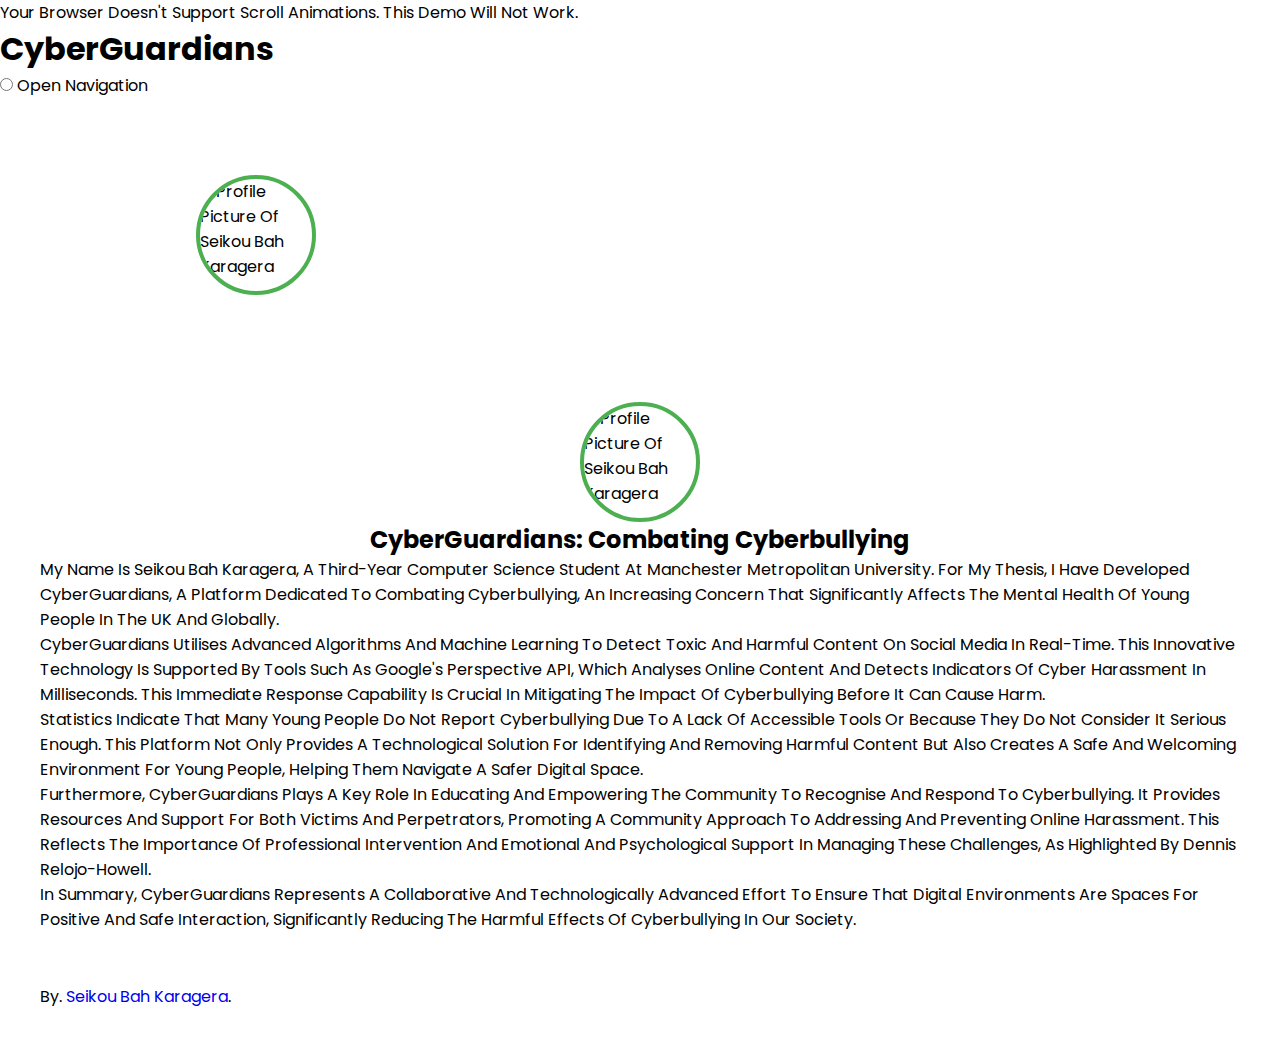
==== about.html @ e74ed053 "Auto-commit" ====
<!DOCTYPE html>
<html lang="en">

<head>
    <meta charset="UTF-8">
    <title>CyberGuardians | Take a Stand: Report Now</title>
    <meta name="viewport" content="width=device-width, initial-scale=1.0" />

    <link rel="preconnect" href="https://fonts.googleapis.com">
    <link rel="preconnect" href="https://fonts.gstatic.com" crossorigin>
    <link href="https://fonts.googleapis.com/css2?family=Inter:wght@100..700&display=swap" rel="stylesheet">
    <link rel='stylesheet' href='https://codepen.io/giana/pen/XWGyRbL.css'>
    <link rel="stylesheet" href="style.css">
    <link rel="stylesheet" href="resources.css">
</head>

<body>
    <div class="warning">Your browser doesn't support scroll animations. This demo will not work.</div>

    <header class="site-header">
        <h1>Cyber<span>Guardians</span></h1>

        <label class="mobile-menu-button hamburger-icon">
            <input type="radio" name="toggle-navigation" class="open-navigation navigation-closed" autocomplete="off">
            <span class="visually-hidden">Open Navigation</span>
        </label>

        <nav class="site-navigation">
            <div class="navigation-animation-wrapper">
                <label class="mobile-menu-button close-icon">
                    <input type="radio" name="toggle-navigation" class="close-navigation navigation-opened"
                        autocomplete="off">
                    <span class="visually-hidden">Close navigation</span>
                </label>

                <ul class="nav-list">
                    <li style="--index: 0"><a href="index">Home</a></li>
                    <li style="--index: 1"><a href="report">Report</a></li>
                    <li style="--index: 2"><a href="resources">Resources</a></li>
                    <li style="--index: 3"><a href="about">About</a></li>
                    <li style="--index: 4"><a href="report" class="button">Report Now</a></li>
                </ul>
            </div>
        </nav>
    </header>

    <div class="container">
        <main>
            <img src="path_to_your_image.jpg" alt="Profile Picture of Seikou Bah Karagera" class="profile-pic">
            <h2 class="container-title" style="text-align: center; width: 100%;"><b>Cyberbullying</b> <b>Educational</b>
                <b>Series</b>
            </h2>
        </main>

        <div class="container">
            <main>
                <img src="path_to_your_image.jpg" alt="Profile Picture of Seikou Bah Karagera" class="profile-pic">
                <h2 class="container-title" style="text-align: center; width: 100%;">CyberGuardians: Combating
                    Cyberbullying</h2>
                <p>My name is Seikou Bah Karagera, a third-year Computer Science student at Manchester Metropolitan
                    University. For my thesis, I have developed CyberGuardians, a platform dedicated to combating
                    cyberbullying, an increasing concern that significantly affects the mental health of young people in
                    the UK and globally.</p>
                <p>CyberGuardians utilises advanced algorithms and machine learning to detect toxic and harmful content
                    on social media in real-time. This innovative technology is supported by tools such as Google's
                    Perspective API, which analyses online content and detects indicators of cyber harassment in
                    milliseconds. This immediate response capability is crucial in mitigating the impact of
                    cyberbullying before it can cause harm.</p>
                <p>Statistics indicate that many young people do not report cyberbullying due to a lack of accessible
                    tools or because they do not consider it serious enough. This platform not only provides a
                    technological solution for identifying and removing harmful content but also creates a safe and
                    welcoming environment for young people, helping them navigate a safer digital space.</p>
                <p>Furthermore, CyberGuardians plays a key role in educating and empowering the community to recognise
                    and respond to cyberbullying. It provides resources and support for both victims and perpetrators,
                    promoting a community approach to addressing and preventing online harassment. This reflects the
                    importance of professional intervention and emotional and psychological support in managing these
                    challenges, as highlighted by Dennis Relojo-Howell.</p>
                <p>In summary, CyberGuardians represents a collaborative and technologically advanced effort to ensure
                    that digital environments are spaces for positive and safe interaction, significantly reducing the
                    harmful effects of cyberbullying in our society.</p>
            </main>
        </div>

        <footer>
            <p>By. <a href="https://www.linkedin.com/in/seikou-bah-karagera/" target="_top">Seikou Bah Karagera</a>.</p>
        </footer>
        <!-- partial -->
        <script src="resources.js"></script>

</body>

</html>
---- style.css ----
.left-content::after,
.site-navigation::after {
  background-color: red;
  z-index: 10000;

  /* Comment out to debug */
  visibility: hidden;
}

/*
  Content swaps between one to two columns based on content-width
*/

:root {
  --min-text-width: 34rem;
  --content-min-width: calc(var(--image-width) + var(--min-text-width) * 2);
}

main {
  /* already a flexbox container */

  /* Attach animations and scope */
  timeline-scope: --content-width;
  animation: expand-content;
  animation-timeline: --content-width;

  /* Attach animation timeline to all children */
  & > *,
  &::before,
  &::after {
    animation-timeline: --content-width;
  }

  /* Now attach individual animation */
  &::before {
    animation-name: wall;
    --border-position: initial;
    background-position: 0% calc(50% + var(--spacing));
  }

  &::after {
    animation-name: kitten;
    background-image: initial;
  }
}

/* Swaps to a two-column layout when marker is in-view */
@keyframes expand-content {
  0%,
  100% {
    flex-direction: row;
    align-items: center;
    max-height: 30rem;
  }
}

@keyframes wall {
  0%,
  100% {
    width: 50%;
  }
}

@keyframes kitten {
  0%,
  100% {
    background-image: url("https://sbk850.github.io/images/cyberguardians-logo-ax.png") !important;
    inset-inline-start: calc(50vw - calc(var(--image-width) * var(--image-clip-offset))) !important;
    transform: none !important;
    width: 50% !important;
  }
}

.left-content {
  animation-name: main-content;

  /* Content width marker */
  /* When this is in-view, the animations will trigger */
  &::after {
    content: "";
    position: fixed;
    top: 50%;
    inset-inline-start: var(--content-min-width);

    width: 1px;
    height: 50px;

    view-timeline: --content-width inline;
  }
}

.right-content {
  animation-name: main-content, right-content;
}

@keyframes main-content {
  0%,
  100% {
    flex: 1;
    margin-inline-end: 0;
    margin-block-end: calc(var(--spacing) * 2);
    max-width: calc(50% - var(--spacing) / 2);
  }
}

@keyframes right-content {
  0%,
  100% {
    align-self: flex-end;
    padding-inline-start: calc(var(--image-width) - var(--image-width) * var(--image-clip-offset));
  }
}

/*
  Navigation swaps between hidden to expanded when there's enough space
*/

:root {
  timeline-scope: --expanded-navigation;
}

.site-header {
  overflow: hidden;
}

/* Navigation */
.site-navigation {
  flex-shrink: 0;
  position: relative;
  width: max-content;
  visibility: hidden;

  animation-name: expand-navigation;
  animation-timeline: --expanded-navigation;

  /* Marker */
  &::after {
    content: "";
    display: block;
    position: absolute;
    inset-block-start: 0;
    inset-inline-end: 0;

    width: 1px;
    height: 100%;

    view-timeline: --expanded-navigation inline;
  }
}

@keyframes expand-navigation {
  0%,
  100% {
    /* Setting custom props for children */
    --nav-wrapper-display: block;
    --nav-wrapper-transform: none;
    --nav-wrapper-background: transparent;

    visibility: visible;
  }
}

/* Navigation list */
.nav-list {
  display: flex;
}

/* Menu button, display:none on large screens */
.hamburger-icon {
  animation-name: hide-menu-button;
  animation-timeline: --expanded-navigation;
}

@keyframes hide-menu-button {
  0%,
  100% {
    display: none;
  }
}

/* Menu close button, display:none unless menu opened */
.close-icon {
  display: none;
  position: fixed;
  z-index: 100;
}

/* Open/close animation */

/* Menu styling */
/* Since the custom props are set inside the animation (which triggers on large screens), the defaults will be used on small screens */
.navigation-animation-wrapper {
  background-color: var(--nav-wrapper-background, var(--color-background));
  display: var(--nav-wrapper-display, flex);
  align-items: center;
  justify-content: center;
  inset: 0;
  transform: var(--nav-wrapper-transform, translateX(100%));
  z-index: 100;
}

/* On open */

html:has(.open-navigation:checked) {
  overflow: hidden;

  /* 
    expand-navigation is automatically triggered and the element becomes visible
    due to the properties we are applying that move the marker within the viewport
  */
  .navigation-animation-wrapper {
    background-color: var(--color-background);
    display: flex;
    position: fixed;
    transition: transform 0.25s ease-out;
    transform: none;
    width: 100%;
  }

  .nav-list {
    flex-direction: column;

    & li {
      margin: 0;
    }
  }

  .close-icon {
    display: block;
  }
}

/* On close */
html:has(.close-navigation:checked) {
  .navigation-animation-wrapper {
    animation: slide-out 0.25s ease-out;
  }

  .nav-list {
    animation: opacity-out 0.25s ease-out;
  }
}

/* 
  Because we're swapping non-animatable properties, we'll use a keyframe animation
  to first animate the animatable properties while preserving the layout
  and then, at the last moment, allow the non-animatable properties to swap out
*/

@keyframes slide-out {
  0% {
    transform: none;
  }

  100% {
    transform: translateX(100%);
  }

  /* Preserve properties until right before the end */
  0%,
  99% {
    background-color: var(--color-background);
    display: flex;
    position: fixed;
    width: 100%;
  }
}

@keyframes opacity-out {
  0% {
    opacity: 1;
  }

  100% {
    opacity: 0;
  }

  /* Preserve properties until right before the end */
  0%,
  99% {
    flex-direction: column;
  }
}

@supports not (animation-timeline: view(inline)) {
  /* Show warning on non-supporting browsers */
  .warning {
    display: block;
    font-size: 0.8em;
    text-align: center;
    padding-inline: var(--image-aware-padding);
  }

  /* Smooth menu transition on non-supporting browsers */
  /* Just because it doesn't work doesn't mean it can't be pretty #me */
  .site-navigation {
    transition: 0.25s ease-in-out;
    visibility: visible;
  }
}

body {
  padding-right: initial;
}

.flex-wrapper {
  display: flex;
  flex-flow: row nowrap;
}

.container-s {
  /* display: none; */
  align-items: center;
}

.custom-container {
  position: relative;
  /* display: flex !important; */
  justify-content: space-around;
}

.custom-container .custom-card {
  position: relative;
  display: flex;
  justify-content: center;
  align-items: center;
  border-radius: 4px;
  text-align: center;
  overflow: hidden;
  transition: 0.5s;
}

/* .custom-container .custom-card:hover {
  transform: translateY(-10px);
  box-shadow: 0 15px 35px rgba(0, 0, 0, 0.5);
} */

/* .custom-container .custom-card:before {
  content: "";
  position: absolute;
  top: 0;
  left: -50%;
  width: 100%;
  height: 100%;
  pointer-events: none;
  z-index: 1;
} */

.custom-percent {
  position: relative;
  width: 150px;
  height: 150px;
  border-radius: 50%;
  box-shadow: inset 0 0 50px #000;
  background: #222;
  z-index: 1000;
}

.custom-percent .custom-num {
  position: absolute;
  top: 0;
  left: 0;
  width: 100%;
  height: 100%;
  display: flex;
  justify-content: center;
  align-items: center;
  border-radius: 50%;
}

.custom-percent .custom-num h2 {
  color: #777;
  font-weight: 700;
  font-size: 40px;
  transition: 0.5s;
}

.custom-card:hover .custom-percent .custom-num h2 {
  color: #fff;
  font-size: 60px;
}

.custom-percent .custom-num h2 span {
  color: #777;
  /* font-size: 24px; */
  transition: 0.5s;
}

.custom-card:hover .custom-percent .custom-num h2 span {
  color: #fff;
}

.custom-text {
  position: relative;
  color: #777;
  margin-top: 20px;
  font-weight: 700;
  font-size: 18px;
  letter-spacing: 1px;
  text-transform: uppercase;
  transition: 0.5s;
}

.custom-card:hover .custom-text {
  color: #fff;
}

svg {
  position: relative;
  width: 150px;
  height: 150px;
  z-index: 1000;
}

svg circle {
  width: 100%;
  height: 100%;
  fill: none;
  stroke: #191919;
  stroke-width: 10;
  stroke-linecap: round;
  transform: translate(5px, 5px);
}

svg circle:nth-child(2) {
  stroke-dasharray: 440;
  stroke-dashoffset: 440;
}

.custom-card:nth-child(1) svg circle:nth-child(2) {
  stroke-dashoffset: calc(440 - (440 * 90) / 100);
  stroke: #00ff43;
}
---- resources.css ----
@import url("https://fonts.googleapis.com/css2?family=Poppins:wght@100;200;300;400;500;600&display=swap");
* {
    font-family: "Poppins", sans-serif;
    margin: 0;
    padding: 0;
    box-sizing: border-box;
    outline: none;
    border: none;
    text-decoration: none;
    text-transform: capitalize;
}

.container {
    max-width: 1200px;
    margin: 100px auto;
    margin-top: 2rem;
    margin-bottom: 2rem;
    display: flex;
    flex-wrap: wrap;
    align-items: flex-start;
    gap: 20px;
}

@media (max-width: 1200px) {
    .container {
        margin: 0;
    }
}

.main-video-container {
    flex: 1 1 700px;
    border-radius: 5px;
    box-shadow: 0 5px 15px rgba(0, 0, 0, 0.1);
    background-color: transparent;
    padding: 15px;
}

.main-video {
    margin-bottom: 7px;
    border-radius: 5px;
    width: 100%;
}
.main-video__title {
    font-size: 20px;
    color: white;
}
@media (max-width: 450px) {
    .main-video__title {
        font-size: 15px;
        text-align: center;
    }
}

.video-list-container {
    flex: 1 1 350px;
    border-radius: 5px;
    box-shadow: 0 5px 15px rgba(0, 0, 0, 0.1);
    background-color: transparent;
    padding: 15px;
}
.video-list-container::-webkit-scrollbar {
    width: 10px;
}
.video-list-container::-webkit-scrollbar-track {
    background-color: #fff;
    border-radius: 5px;
}
.video-list-container::-webkit-scrollbar-thumb {
    background-color: #444;
    border-radius: 5px;
}

.list {
    display: flex;
    align-items: center;
    gap: 15px;
    padding: 10px;
    background-color: #eee;
    cursor: pointer;
    border-radius: 5px;
    margin-bottom: 10px;
}
.list:last-child {
    margin-bottom: 0;
}
.list.active {
    background-color: #444;
}
.list.active .list__title {
    color: #fff;
}
@media (max-width: 450px) {
    .list {
        flex-flow: column;
        gap: 10px;
    }
}
.list__video {
    width: 100px;
    border-radius: 5px;
}
@media (max-width: 450px) {
    .list__video {
        width: 100%;
    }
}
.list__title {
    font-size: 17px;
    color: #444;
}
@media (max-width: 450px) {
    .list__title {
        font-size: 15px;
        text-align: center;
    }
}

h2 {
    text-align: center;
}

main b {
    --gradient-start: oklch(1 0 0);
    --gradient-end: oklch(1 0 0);
    background-image: linear-gradient(90deg, oklch(1 0 0), oklch(1 0 0));
    background-clip: text;
    color: transparent;
    transition:
        --gradient-start 0.5s,
        --gradient-end 0.5s;
}

.profile-pic {
    width: 120px;
    height: 120px;
    border-radius: 50%;
    border: 4px solid #4caf50; /* A nice green border */
    margin-top: 20px;
    display: block;
    margin-left: auto;
    margin-right: auto;
}
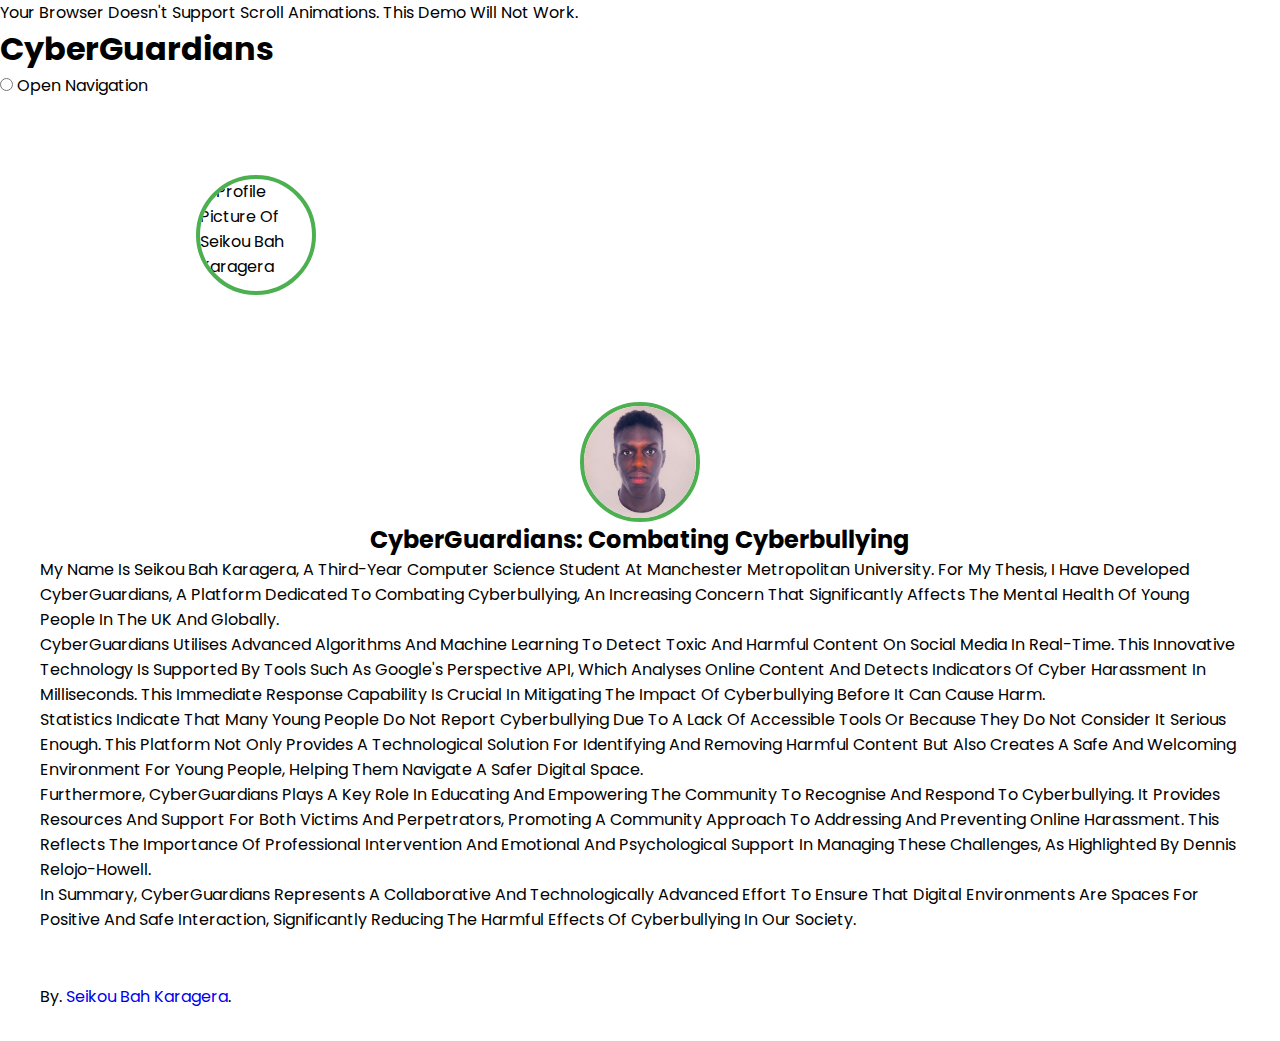
==== commit eef7d0cb: "Auto-commit" ====
--- a/about.html
+++ b/about.html
@@ -54,7 +54,7 @@
 
         <div class="container">
             <main>
-                <img src="path_to_your_image.jpg" alt="Profile Picture of Seikou Bah Karagera" class="profile-pic">
+                <img src="1651063968397.jpeg" alt="Profile Picture of Seikou Bah Karagera" class="profile-pic">
                 <h2 class="container-title" style="text-align: center; width: 100%;">CyberGuardians: Combating
                     Cyberbullying</h2>
                 <p>My name is Seikou Bah Karagera, a third-year Computer Science student at Manchester Metropolitan
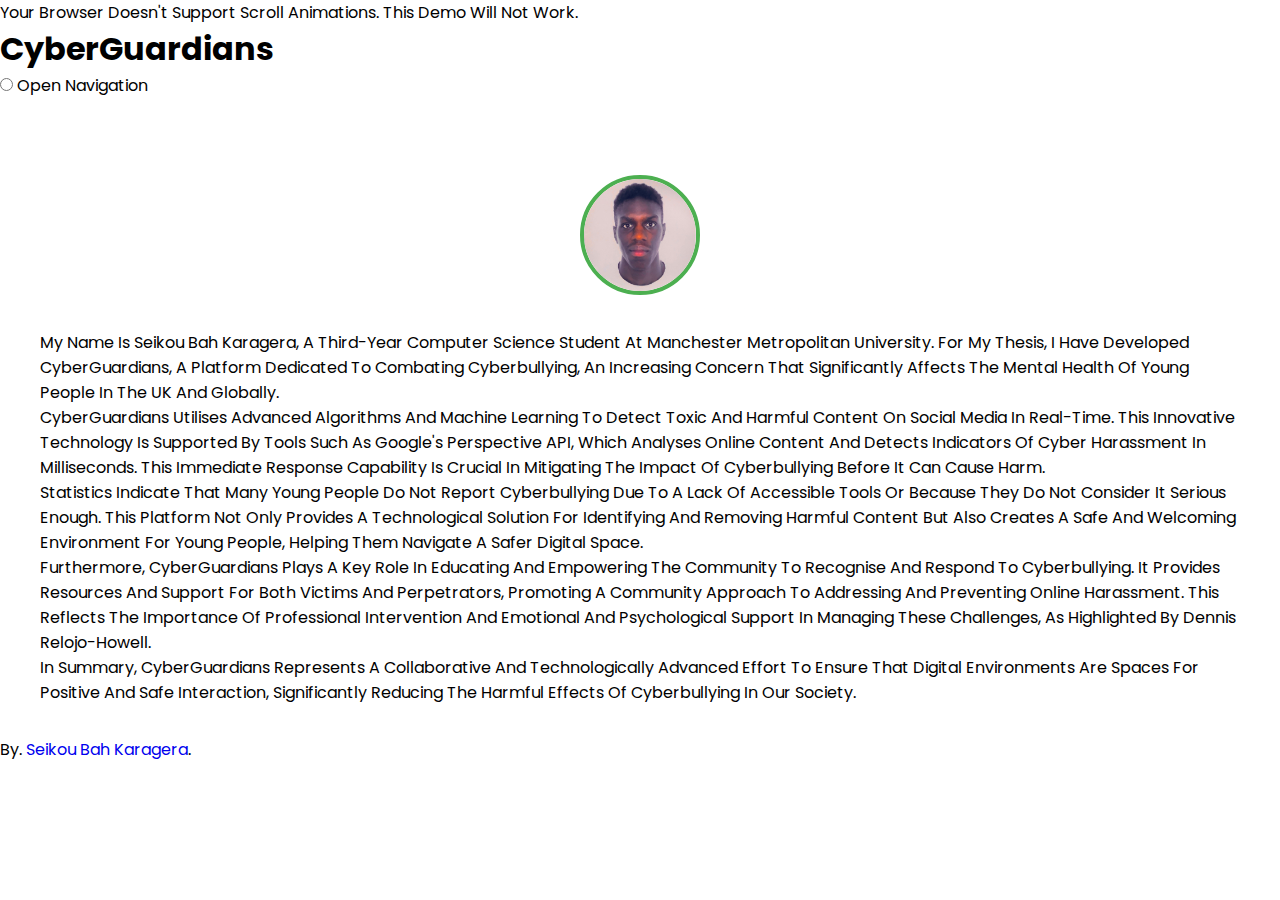
==== commit 04c034ce: "Auto-commit" ====
--- a/about.html
+++ b/about.html
@@ -45,47 +45,41 @@
     </header>
 
     <div class="container">
-        <main>
-            <img src="path_to_your_image.jpg" alt="Profile Picture of Seikou Bah Karagera" class="profile-pic">
-            <h2 class="container-title" style="text-align: center; width: 100%;"><b>Cyberbullying</b> <b>Educational</b>
-                <b>Series</b>
-            </h2>
+        <main style="margin-inline-end: initial !important;">
+            <img src="1651063968397.jpeg" alt="Profile Picture of Seikou Bah Karagera" class="profile-pic">
+            <h2 class="container-title" style="text-align: center; width: 100%;"><b>CyberGuardians: Combating
+                    Cyberbullying</b></h2>
+
+            <p>My name is Seikou Bah Karagera, a third-year <a>Computer Science</a> student at <a>Manchester
+                    Metropolitan University</a>. For my thesis, I have developed <a>CyberGuardians</a>, a platform
+                dedicated to combating <a>cyberbullying</a>, an increasing concern that significantly affects the mental
+                health of young people in the UK and globally.</p>
+            <p><a>CyberGuardians</a> utilises advanced <a>algorithms</a> and <a>machine learning</a> to detect toxic and
+                harmful content on <a>social media</a> in real-time. This innovative technology is supported by tools
+                such as <a>Google's Perspective API</a>, which analyses online content and detects indicators of cyber
+                harassment in milliseconds. This immediate response capability is crucial in mitigating the impact of
+                <a>cyberbullying</a> before it can cause harm.
+            </p>
+            <p>Statistics indicate that many young people do not report <a>cyberbullying</a> due to a lack of accessible
+                tools or because they do not consider it serious enough. This platform not only provides a technological
+                solution for identifying and removing harmful content but also creates a safe and welcoming environment
+                for young people, helping them navigate a safer <a>digital space</a>.</p>
+            <p>Furthermore, <a>CyberGuardians</a> plays a key role in educating and empowering the community to
+                recognise and respond to <a>cyberbullying</a>. It provides resources and support for both victims and
+                perpetrators, promoting a community approach to addressing and preventing online harassment. This
+                reflects the importance of professional intervention and emotional and psychological support in managing
+                these challenges, as highlighted by <a>Dennis Relojo-Howell</a>.</p>
+            <p>In summary, <a>CyberGuardians</a> represents a collaborative and technologically advanced effort to
+                ensure that digital environments are spaces for positive and safe interaction, significantly reducing
+                the harmful effects of <a>cyberbullying</a> in our society.</p>
         </main>
+    </div>
 
-        <div class="container">
-            <main>
-                <img src="1651063968397.jpeg" alt="Profile Picture of Seikou Bah Karagera" class="profile-pic">
-                <h2 class="container-title" style="text-align: center; width: 100%;">CyberGuardians: Combating
-                    Cyberbullying</h2>
-                <p>My name is Seikou Bah Karagera, a third-year Computer Science student at Manchester Metropolitan
-                    University. For my thesis, I have developed CyberGuardians, a platform dedicated to combating
-                    cyberbullying, an increasing concern that significantly affects the mental health of young people in
-                    the UK and globally.</p>
-                <p>CyberGuardians utilises advanced algorithms and machine learning to detect toxic and harmful content
-                    on social media in real-time. This innovative technology is supported by tools such as Google's
-                    Perspective API, which analyses online content and detects indicators of cyber harassment in
-                    milliseconds. This immediate response capability is crucial in mitigating the impact of
-                    cyberbullying before it can cause harm.</p>
-                <p>Statistics indicate that many young people do not report cyberbullying due to a lack of accessible
-                    tools or because they do not consider it serious enough. This platform not only provides a
-                    technological solution for identifying and removing harmful content but also creates a safe and
-                    welcoming environment for young people, helping them navigate a safer digital space.</p>
-                <p>Furthermore, CyberGuardians plays a key role in educating and empowering the community to recognise
-                    and respond to cyberbullying. It provides resources and support for both victims and perpetrators,
-                    promoting a community approach to addressing and preventing online harassment. This reflects the
-                    importance of professional intervention and emotional and psychological support in managing these
-                    challenges, as highlighted by Dennis Relojo-Howell.</p>
-                <p>In summary, CyberGuardians represents a collaborative and technologically advanced effort to ensure
-                    that digital environments are spaces for positive and safe interaction, significantly reducing the
-                    harmful effects of cyberbullying in our society.</p>
-            </main>
-        </div>
-
-        <footer>
-            <p>By. <a href="https://www.linkedin.com/in/seikou-bah-karagera/" target="_top">Seikou Bah Karagera</a>.</p>
-        </footer>
-        <!-- partial -->
-        <script src="resources.js"></script>
+    <footer>
+        <p>By. <a href="https://www.linkedin.com/in/seikou-bah-karagera/" target="_top">Seikou Bah Karagera</a>.</p>
+    </footer>
+    <!-- partial -->
+    <script src="resources.js"></script>
 
 </body>
 
